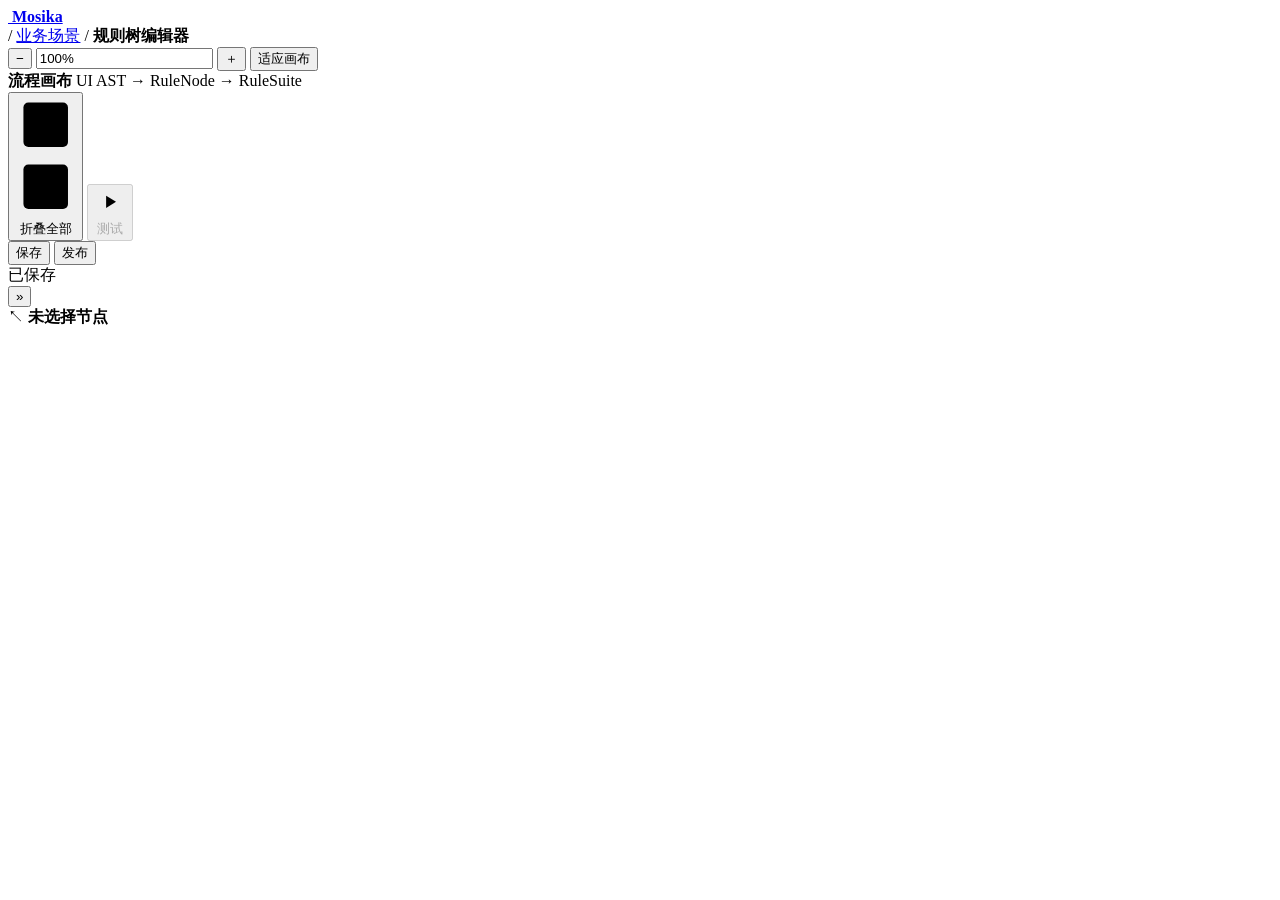
==== mosika-web/src/main/resources/static/ui/index.html @ 50eb2ea3 "docs(web): align docs and refine console UI" ====
<!doctype html>
<html lang="zh-CN">
<head>
    <meta charset="UTF-8">
    <meta name="viewport" content="width=device-width, initial-scale=1.0">
    <meta http-equiv="Cache-Control" content="no-store, no-cache, must-revalidate">
    <meta http-equiv="Pragma" content="no-cache">
    <title>加载中 · Mosika</title>
    <link rel="icon" type="image/svg+xml" href="/ui/logo.svg">
    <link rel="stylesheet" href="/ui/tokens.css?v=20260813-1">
    <link rel="stylesheet" href="/ui/styles.css?v=20260813-1">
    <link rel="stylesheet" href="/ui/ui-common.css?v=20260813-1">
</head>
<body class="editor-page">
<main class="app-shell">
    <header class="topbar">
        <div class="brand">
            <a class="brand-home" href="/" aria-label="返回 Mosika 首页">
                <span class="brand-mark"><img src="/ui/logo.svg" alt=""></span>
                <b class="brand-name">Mosika</b>
            </a>
            <div class="brand-crumbs">
                <span id="flowCrumbNsWrap" hidden><span class="crumb-sep">/</span><span id="flowCrumbNs" class="crumb-ns"></span></span>
                <span class="crumb-sep">/</span>
                <a class="back-link" id="backToFlows" href="/scenes" title="返回业务场景列表">业务场景</a>
                <span class="crumb-sep">/</span>
                <strong id="flowCrumbName">规则树编辑器</strong>
            </div>
        </div>
        <div class="toolbar" aria-label="画布工具栏">
            <button id="zoomOutButton" type="button" aria-label="缩小">−</button>
            <input id="zoomValue" type="text" inputmode="numeric" value="100%" aria-label="缩放百分比" title="输入缩放百分比后回车">
            <button id="zoomInButton" type="button" aria-label="放大">＋</button>
            <button id="fitButton" type="button">适应画布</button>
        </div>
    </header>

    <section class="workspace">
        <section class="canvas-panel">
            <div class="canvas-titlebar">
                <div class="canvas-title-meta">
                    <strong>流程画布</strong>
                    <span class="core-runtime-label">UI AST → RuleNode → RuleSuite</span>
                    <span id="nodeCount"></span>
                </div>
                <div class="canvas-tools">
                    <button id="foldAllButton" type="button" aria-label="折叠全部节点">
                        <svg class="fold-all-collapse-icon" viewBox="0 0 24 24" aria-hidden="true">
                            <rect x="3" y="3" width="18" height="18" rx="2"/>
                            <path d="M8 12h8"/>
                        </svg>
                        <svg class="fold-all-expand-icon" viewBox="0 0 24 24" aria-hidden="true" hidden>
                            <rect x="3" y="3" width="18" height="18" rx="2"/>
                            <path d="M8 12h8M12 8v8"/>
                        </svg>
                        <span>折叠全部</span>
                    </button>
                    <i class="canvas-tool-separator" aria-hidden="true"></i>
                    <button id="testFlowButton" type="button" disabled>
                        <svg viewBox="0 0 24 24" aria-hidden="true"><path d="m9 7 8 5-8 5Z"/></svg>
                        测试
                    </button>
                    <i class="canvas-tool-separator" aria-hidden="true"></i>
                    <label class="flow-version-picker" id="flowVersionPicker" hidden>
                        <span>版本</span>
                        <select id="flowVersionSelect" aria-label="选择业务版本"></select>
                    </label>
                    <div class="flow-draft-actions" id="flowDraftActions" role="group" aria-label="草稿操作">
                        <button id="saveDraftButton" type="button">保存</button>
                        <button id="publishFlowButton" class="primary" type="button">发布</button>
                    </div>
                    <button id="createVersionButton" class="primary flow-modify-button" type="button"
                            title="修改当前版本（将创建新草稿）" hidden>修改</button>
                    <span class="status" id="docStatus"><i></i> <span id="docStatusText">已保存</span></span>
                </div>
            </div>
            <div class="load-error" id="loadErrorBanner" role="alert" hidden>
                <span id="loadErrorText"></span>
                <button id="loadErrorRetry" type="button">重新加载</button>
            </div>
            <div class="tree-viewport" id="treeViewport" tabindex="0" aria-label="可缩放规则树画布">
                <div class="grid"></div>
                <div class="tree-stage" id="treeStage">
                    <div id="treeRoot"></div>
                </div>
            </div>
        </section>

        <button class="inspector-expand" id="inspectorExpand" type="button" aria-label="展开属性栏" title="展开属性栏" hidden>«</button>
        <aside class="inspector" id="inspector">
            <button class="inspector-collapse" id="inspectorCollapse" type="button" aria-label="收起属性栏" title="收起属性栏">»</button>
            <section class="test-panel" id="testPanel" hidden>
                <div class="test-panel-heading">
                    <div><strong>测试规则流</strong></div>
                    <button class="icon-button" id="testPanelClose" type="button" aria-label="关闭测试面板">×</button>
                </div>
                <div class="test-json-tabs" role="tablist" aria-label="测试输入类型">
                    <button class="test-json-tab is-active" id="testTargetTab" type="button"
                            role="tab" aria-selected="true" aria-controls="testTargetPanel"
                            data-test-input-tab="target">
                        <code>$</code><span>输入数据</span><i aria-hidden="true"></i>
                    </button>
                    <button class="test-json-tab" id="testContextTab" type="button"
                            role="tab" aria-selected="false" aria-controls="testContextPanel"
                            data-test-input-tab="context" tabindex="-1">
                        <code>$$</code><span>上下文</span><i aria-hidden="true"></i>
                    </button>
                </div>
                <div class="test-json-editors">
                    <label class="test-json-field" id="testTargetPanel"
                           role="tabpanel" aria-labelledby="testTargetTab">
                        <textarea id="testTargetInput" spellcheck="false" aria-label="测试输入 JSON">{
}</textarea>
                    </label>
                    <label class="test-json-field" id="testContextPanel"
                           role="tabpanel" aria-labelledby="testContextTab" hidden>
                        <textarea id="testContextInput" spellcheck="false" aria-label="测试上下文 JSON">{
}</textarea>
                    </label>
                </div>
                <button class="primary test-run-button" id="runTestButton" type="button">
                    <svg viewBox="0 0 24 24" aria-hidden="true"><path d="m9 7 8 5-8 5Z"/></svg>
                    <span>执行测试</span>
                </button>
                <div class="test-result" id="testResult" hidden>
                    <div class="test-result-summary">
                        <i id="testResultDot"></i>
                        <strong id="testResultStatus">执行完成</strong>
                    </div>
                    <div class="test-result-section">
                        <span>返回结果</span>
                        <pre id="testResultValue"></pre>
                    </div>
                    <div class="test-result-section">
                        <span>执行后上下文</span>
                        <pre id="testContextValue"></pre>
                    </div>
                    <div class="test-result-section">
                        <span>执行路径</span>
                        <ol class="test-path-list" id="testPathList"></ol>
                    </div>
                </div>
            </section>
            <div class="inspector-empty" id="inspectorEmpty">
                <span>↖</span>
                <strong>未选择节点</strong>
            </div>
            <section class="inspector-panel" id="inspectorForm" hidden>
                <div class="inspector-heading rule-editor-heading" id="inspectorHeading"></div>
                <div class="inspector-fields" id="nodeDetailFields"></div>
                <div class="inspector-actions" id="inspectorViewActions">
                    <div class="flow-node-actions" id="flowNodeActions"></div>
                    <button class="flow-operation wide" id="editNodeButton" type="button" hidden>查看规则</button>
                </div>
                <div class="inspector-add" id="inspectorAddPanel" hidden>
                    <div class="inspector-add-title" id="inspectorAddTitle">添加节点</div>
                    <label class="detail-field">
                        <span class="detail-label">节点类型</span>
                        <select id="newNodeType"></select>
                    </label>
                    <div class="inspector-actions">
                        <button id="newNodeCancelButton" type="button">取消</button>
                        <button class="primary" id="confirmAddButton" type="button">添加</button>
                    </div>
                </div>
                <div class="inspector-footer" id="inspectorFooter">
                    <button class="inspector-delete" id="deleteButton" type="button">
                        <svg viewBox="0 0 24 24" aria-hidden="true">
                            <path d="M9 3h6m-9 4h12m-1 0-.7 13H7.7L7 7m3 4v5m4-5v5"/>
                        </svg>
                        删除节点
                    </button>
                </div>
            </section>
        </aside>
    </section>
</main>

<dialog id="confirmDialog">
    <form method="dialog" id="confirmDialogForm">
        <div class="dialog-heading">
            <div>
                <h2 id="confirmDialogTitle">确认操作</h2>
            </div>
            <button class="icon-button" value="cancel" aria-label="关闭" type="submit">×</button>
        </div>
        <p class="confirm-message" id="confirmDialogMessage"></p>
        <div class="dialog-actions">
            <button value="cancel" type="submit">取消</button>
            <button class="danger" id="confirmDialogConfirm" value="default" type="submit">确定</button>
        </div>
    </form>
</dialog>

<dialog id="nodeConfigDialog">
    <form method="dialog" class="node-config-form">
        <div class="dialog-heading">
            <div><h2>配置节点</h2></div>
            <button class="icon-button" id="nodeConfigCloseButton" aria-label="关闭" type="button">×</button>
        </div>
        <label class="detail-field" id="nodeConfigTypeField">
            <span class="detail-label">节点类型</span>
            <select id="nodeConfigType">
                <option value="A">动作节点</option>
                <option value="C">条件节点</option>
                <option value="S">串行节点</option>
                <option value="P">并行节点</option>
                <option value="D">分支节点</option>
            </select>
        </label>
        <label class="detail-field" id="nodeConfigRuleField">
            <span class="detail-label">引用规则</span>
            <select id="nodeConfigRule"></select>
        </label>
        <p class="form-note" id="nodeConfigNote"></p>
        <div class="dialog-actions">
            <button id="nodeConfigCancelButton" type="button">取消</button>
            <button class="primary" id="nodeConfigConfirmButton" type="button">确认</button>
        </div>
    </form>
</dialog>

<dialog id="validateDialog">
    <div class="dialog-heading">
        <div>
            <h2>结构校验</h2>
        </div>
        <button class="icon-button" id="validateCloseButton" aria-label="关闭" type="button">×</button>
    </div>
    <p class="confirm-message" id="validateSummary"></p>
    <ul class="validate-list" id="validateList"></ul>
    <div class="dialog-actions">
        <button id="validateDismissButton" type="button">关闭</button>
    </div>
</dialog>

<dialog id="ruleDialog" class="rule-dialog">
    <div class="rule-dialog-shell">
        <header class="rule-dialog-header">
            <div><h2 id="ruleDialogTitle">判断条件</h2></div>
            <div class="rule-dialog-header-actions">
                <button id="ruleDialogCancelButton" type="button">取消</button>
                <button class="primary" id="ruleDialogCloseButton" type="button">保存</button>
            </div>
        </header>
        <div class="rule-dialog-body">
            <section class="rule-tree-panel" id="ruleTreePanel" aria-label="规则树">
                <div class="rule-tree-caption">
                    <strong>条件组合</strong>
                    <span id="ruleNodeCount"></span>
                </div>
                <div class="rule-tree-viewport">
                    <div id="ruleTreeRoot"></div>
                </div>
            </section>
            <aside class="rule-editor">
                <div class="rule-editor-empty" id="ruleEditorEmpty">
                    <span>◇</span>
                    <strong id="ruleEditorEmptyTitle">暂无条件</strong>
                </div>
                <div class="rule-editor-panel" id="ruleEditorPanel" hidden>
                    <div class="inspector-heading rule-editor-heading" id="ruleEditorHeading"></div>
                    <div class="detail-field" id="ruleEditorLogicField" data-field="rulelogic" hidden></div>
                    <div class="detail-field rule-negate-field" id="ruleNegateField" hidden>
                        <span class="detail-label">取反</span>
                        <label class="rule-negate-row">
                            <span class="switch">
                                <input type="checkbox" id="ruleNegateInput">
                                <span class="switch-track"></span>
                            </span>
                        </label>
                    </div>
                    <div class="rule-subrules-field" id="ruleEditorSubrulesField">
                        <span class="detail-label" id="ruleEditorSubrulesLabel">规则</span>
                        <div class="rule-add-rows" id="ruleEditorSubrules"></div>
                        <button class="rule-add-row-button" id="ruleEditorAddRuleButton" type="button" hidden>＋ 添加规则</button>
                    </div>
                    <label id="ruleReferenceField" hidden>
                        <span id="ruleReferenceLabel">命中表达式</span>
                        <input id="ruleNodeExpression" readonly>
                    </label>
                    <div class="rule-editor-params" id="ruleEditorParamsField" hidden></div>
                    <div class="inspector-add" id="ruleAddPanel" hidden>
                        <div class="inspector-add-title" id="ruleAddTitle">添加规则</div>
                        <div class="rule-add-rows" id="ruleAddRows"></div>
                        <button class="rule-add-row-button" id="ruleAddRowButton" type="button">＋ 添加规则</button>
                        <fieldset class="rule-logic-field" id="ruleAddLogicField" hidden>
                            <legend>组合方式</legend>
                            <div class="rule-radio-group">
                                <label>
                                    <input type="radio" name="ruleAddLogic" value="&amp;&amp;" checked>
                                    <span>与</span>
                                </label>
                                <label>
                                    <input type="radio" name="ruleAddLogic" value="||">
                                    <span>或</span>
                                </label>
                            </div>
                        </fieldset>
                        <div class="inspector-actions">
                            <button id="ruleAddCancelButton" type="button">取消</button>
                            <button class="primary" id="ruleAddConfirmButton" type="button">确认添加</button>
                        </div>
                    </div>
                    <div class="inspector-footer" id="ruleEditorFooter">
                        <button class="inspector-delete" id="ruleEditorDeleteButton" type="button">
                            <svg viewBox="0 0 24 24" aria-hidden="true">
                                <path d="M9 3h6m-9 4h12m-1 0-.7 13H7.7L7 7m3 4v5m4-5v5"/>
                            </svg>
                            删除规则
                        </button>
                    </div>
                </div>
            </aside>
        </div>
    </div>
</dialog>

<dialog id="ruleAddDialog">
    <form method="dialog" class="rule-add-form">
        <div class="dialog-heading">
            <h2>添加规则</h2>
            <button class="icon-button" value="cancel" type="submit" aria-label="关闭">×</button>
        </div>
        <div class="rule-add-rows" id="ruleCompositeRows"></div>
        <button class="rule-add-row-button" id="ruleCompositeAddRow" type="button" aria-label="添加一条规则">＋</button>
        <fieldset class="rule-logic-field" id="ruleCompositeLogicField" hidden>
            <legend>组合方式</legend>
            <div class="rule-radio-group">
                <label><input type="radio" name="ruleCompositeLogic" value="&&" checked><span>与</span></label>
                <label><input type="radio" name="ruleCompositeLogic" value="||"><span>或</span></label>
            </div>
        </fieldset>
        <div class="dialog-actions">
            <button value="cancel" type="submit">取消</button>
            <button class="primary" id="ruleCompositeConfirmButton" type="button">确认</button>
        </div>
    </form>
</dialog>

<div id="nodeContextMenu" class="context-menu" hidden role="menu"></div>

<script src="/ui/ui-common.js?v=20260813-1"></script>
<script src="/ui/treenode.js?v=20260813-1"></script>
<script src="/ui/api.js?v=20260813-1"></script>
<script src="/ui/ns.js?v=20260813-1"></script>
<script src="/ui/app.js?v=20260813-1"></script>
</body>
</html>
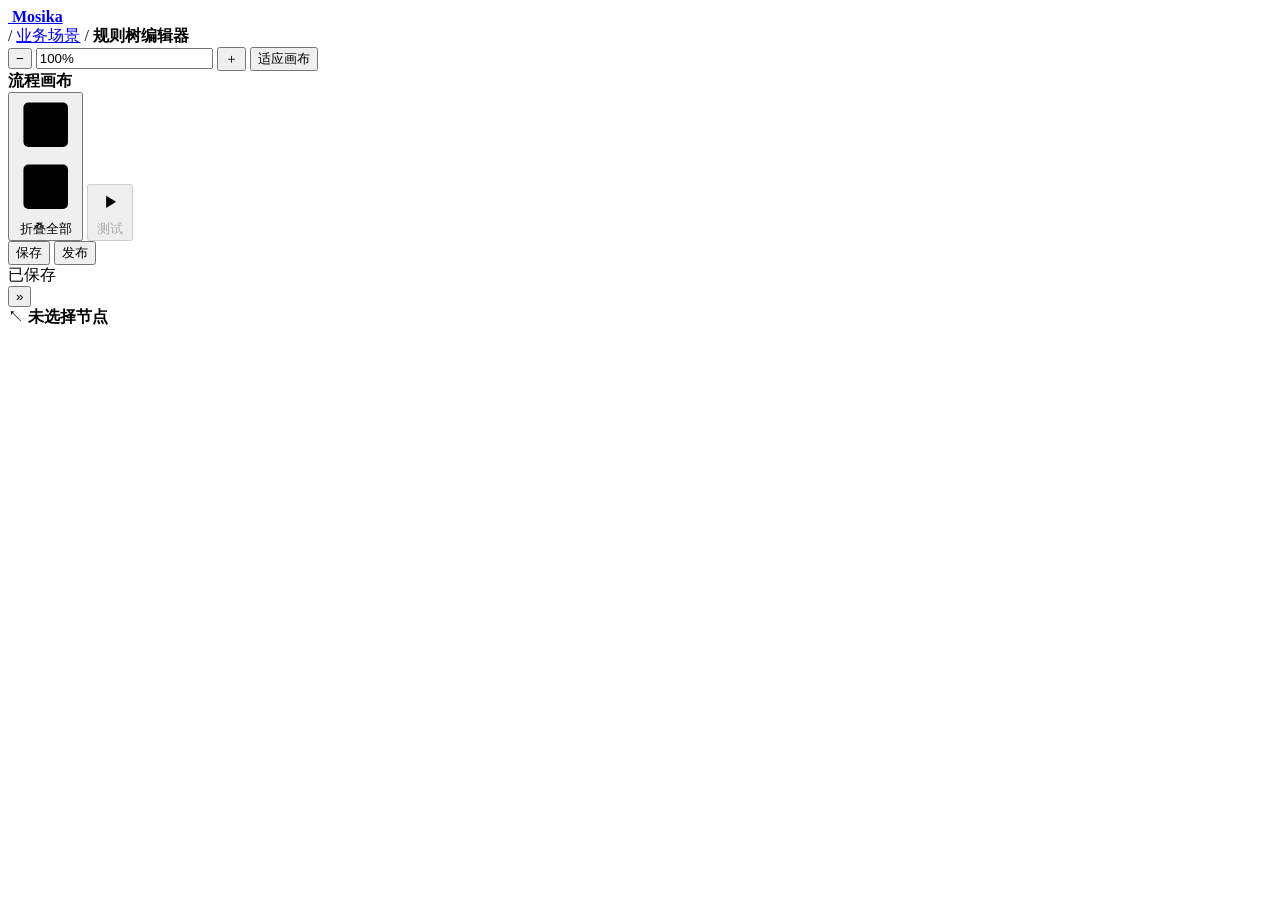
==== commit bc64e5f0: "feat(web): 统一前端节点设计与交互" ====
--- a/mosika-web/src/main/resources/static/ui/index.html
+++ b/mosika-web/src/main/resources/static/ui/index.html
@@ -7,9 +7,9 @@
     <meta http-equiv="Pragma" content="no-cache">
     <title>加载中 · Mosika</title>
     <link rel="icon" type="image/svg+xml" href="/ui/logo.svg">
-    <link rel="stylesheet" href="/ui/tokens.css?v=20260813-1">
-    <link rel="stylesheet" href="/ui/styles.css?v=20260813-1">
-    <link rel="stylesheet" href="/ui/ui-common.css?v=20260813-1">
+    <link rel="stylesheet" href="/ui/tokens.css?v=20260908-3">
+    <link rel="stylesheet" href="/ui/styles.css?v=20260908-9">
+    <link rel="stylesheet" href="/ui/ui-common.css?v=20260908-4">
 </head>
 <body class="editor-page">
 <main class="app-shell">
@@ -40,8 +40,6 @@
             <div class="canvas-titlebar">
                 <div class="canvas-title-meta">
                     <strong>流程画布</strong>
-                    <span class="core-runtime-label">UI AST → RuleNode → RuleSuite</span>
-                    <span id="nodeCount"></span>
                 </div>
                 <div class="canvas-tools">
                     <button id="foldAllButton" type="button" aria-label="折叠全部节点">
@@ -94,27 +92,14 @@
                     <div><strong>测试规则流</strong></div>
                     <button class="icon-button" id="testPanelClose" type="button" aria-label="关闭测试面板">×</button>
                 </div>
-                <div class="test-json-tabs" role="tablist" aria-label="测试输入类型">
-                    <button class="test-json-tab is-active" id="testTargetTab" type="button"
-                            role="tab" aria-selected="true" aria-controls="testTargetPanel"
-                            data-test-input-tab="target">
-                        <code>$</code><span>输入数据</span><i aria-hidden="true"></i>
-                    </button>
-                    <button class="test-json-tab" id="testContextTab" type="button"
-                            role="tab" aria-selected="false" aria-controls="testContextPanel"
-                            data-test-input-tab="context" tabindex="-1">
-                        <code>$$</code><span>上下文</span><i aria-hidden="true"></i>
-                    </button>
+                <div class="test-json-tabs" aria-label="测试输入类型">
+                    <div class="test-json-tab is-active">
+                        <code>$</code><span>输入数据</span>
+                    </div>
                 </div>
                 <div class="test-json-editors">
-                    <label class="test-json-field" id="testTargetPanel"
-                           role="tabpanel" aria-labelledby="testTargetTab">
+                    <label class="test-json-field" id="testTargetPanel">
                         <textarea id="testTargetInput" spellcheck="false" aria-label="测试输入 JSON">{
-}</textarea>
-                    </label>
-                    <label class="test-json-field" id="testContextPanel"
-                           role="tabpanel" aria-labelledby="testContextTab" hidden>
-                        <textarea id="testContextInput" spellcheck="false" aria-label="测试上下文 JSON">{
 }</textarea>
                     </label>
                 </div>
@@ -185,7 +170,15 @@
             <button class="icon-button" value="cancel" aria-label="关闭" type="submit">×</button>
         </div>
         <p class="confirm-message" id="confirmDialogMessage"></p>
-        <div class="dialog-actions">
+        <div class="delete-choices" id="confirmDialogChoices" hidden>
+            <button class="delete-choice" id="confirmDialogAlternate" value="alternate" type="submit">
+                <strong id="confirmDialogAlternateTitle">仅删除当前节点</strong>
+            </button>
+            <button class="delete-choice danger-choice" id="confirmDialogChoiceConfirm" value="default" type="submit">
+                <strong id="confirmDialogChoiceConfirmTitle">删除当前及后续</strong>
+            </button>
+        </div>
+        <div class="dialog-actions" id="confirmDialogActions">
             <button value="cancel" type="submit">取消</button>
             <button class="danger" id="confirmDialogConfirm" value="default" type="submit">确定</button>
         </div>
@@ -195,27 +188,30 @@
 <dialog id="nodeConfigDialog">
     <form method="dialog" class="node-config-form">
         <div class="dialog-heading">
-            <div><h2>配置节点</h2></div>
+            <div><h2 id="nodeConfigTitle">添加节点</h2></div>
             <button class="icon-button" id="nodeConfigCloseButton" aria-label="关闭" type="button">×</button>
         </div>
         <label class="detail-field" id="nodeConfigTypeField">
             <span class="detail-label">节点类型</span>
             <select id="nodeConfigType">
-                <option value="A">动作节点</option>
-                <option value="C">条件节点</option>
-                <option value="S">串行节点</option>
-                <option value="P">并行节点</option>
-                <option value="D">分支节点</option>
+                <option value="ActionNode">动作节点</option>
+                <option value="ConditionNode">条件节点</option>
+                <option value="SerialNode">串行节点</option>
+                <option value="ParallelNode">并行节点</option>
+                <option value="DecisionNode">分支节点</option>
+                <option value="LoopNode">循环节点</option>
             </select>
         </label>
-        <label class="detail-field" id="nodeConfigRuleField">
-            <span class="detail-label">引用规则</span>
-            <select id="nodeConfigRule"></select>
-        </label>
-        <p class="form-note" id="nodeConfigNote"></p>
+        <section id="actionConfigFields" hidden>
+            <label class="detail-field">
+                <span class="detail-label">引用规则</span>
+                <span id="actionConfigRule"></span>
+            </label>
+            <div id="actionConfigParams"></div>
+        </section>
         <div class="dialog-actions">
             <button id="nodeConfigCancelButton" type="button">取消</button>
-            <button class="primary" id="nodeConfigConfirmButton" type="button">确认</button>
+            <button class="primary" id="nodeConfigConfirmButton" type="button">添加</button>
         </div>
     </form>
 </dialog>
@@ -238,6 +234,10 @@
     <div class="rule-dialog-shell">
         <header class="rule-dialog-header">
             <div><h2 id="ruleDialogTitle">判断条件</h2></div>
+            <label class="loop-max-field" id="ruleDialogLoopMaxField" hidden>
+                <span>最大循环次数</span>
+                <input id="ruleDialogLoopMax" type="number" min="0" step="1" inputmode="numeric">
+            </label>
             <div class="rule-dialog-header-actions">
                 <button id="ruleDialogCancelButton" type="button">取消</button>
                 <button class="primary" id="ruleDialogCloseButton" type="button">保存</button>
@@ -247,7 +247,6 @@
             <section class="rule-tree-panel" id="ruleTreePanel" aria-label="规则树">
                 <div class="rule-tree-caption">
                     <strong>条件组合</strong>
-                    <span id="ruleNodeCount"></span>
                 </div>
                 <div class="rule-tree-viewport">
                     <div id="ruleTreeRoot"></div>
@@ -261,6 +260,10 @@
                 <div class="rule-editor-panel" id="ruleEditorPanel" hidden>
                     <div class="inspector-heading rule-editor-heading" id="ruleEditorHeading"></div>
                     <div class="detail-field" id="ruleEditorLogicField" data-field="rulelogic" hidden></div>
+                    <label id="ruleReferenceField" hidden>
+                        <span id="ruleReferenceLabel">匹配数量</span>
+                        <input id="ruleNodeExpression" readonly>
+                    </label>
                     <div class="detail-field rule-negate-field" id="ruleNegateField" hidden>
                         <span class="detail-label">取反</span>
                         <label class="rule-negate-row">
@@ -275,10 +278,6 @@
                         <div class="rule-add-rows" id="ruleEditorSubrules"></div>
                         <button class="rule-add-row-button" id="ruleEditorAddRuleButton" type="button" hidden>＋ 添加规则</button>
                     </div>
-                    <label id="ruleReferenceField" hidden>
-                        <span id="ruleReferenceLabel">命中表达式</span>
-                        <input id="ruleNodeExpression" readonly>
-                    </label>
                     <div class="rule-editor-params" id="ruleEditorParamsField" hidden></div>
                     <div class="inspector-add" id="ruleAddPanel" hidden>
                         <div class="inspector-add-title" id="ruleAddTitle">添加规则</div>
@@ -289,12 +288,20 @@
                             <div class="rule-radio-group">
                                 <label>
                                     <input type="radio" name="ruleAddLogic" value="&amp;&amp;" checked>
-                                    <span>与</span>
+                                    <span>条件与</span>
                                 </label>
                                 <label>
                                     <input type="radio" name="ruleAddLogic" value="||">
-                                    <span>或</span>
+                                    <span>条件或</span>
                                 </label>
+                                <label>
+                                    <input type="radio" name="ruleAddLogic" value="some">
+                                    <span>限定匹配</span>
+                                </label>
+                            </div>
+                            <div class="rule-match-bounds rule-builder-bounds" id="ruleAddMatchBounds" hidden>
+                                <label><span>最少匹配</span><input id="ruleAddMatchMin" type="number" min="0" step="1" placeholder="不限"></label>
+                                <label><span>最多匹配</span><input id="ruleAddMatchMax" type="number" min="0" step="1" placeholder="不限"></label>
                             </div>
                         </fieldset>
                         <div class="inspector-actions">
@@ -327,8 +334,13 @@
         <fieldset class="rule-logic-field" id="ruleCompositeLogicField" hidden>
             <legend>组合方式</legend>
             <div class="rule-radio-group">
-                <label><input type="radio" name="ruleCompositeLogic" value="&&" checked><span>与</span></label>
-                <label><input type="radio" name="ruleCompositeLogic" value="||"><span>或</span></label>
+                <label><input type="radio" name="ruleCompositeLogic" value="&&" checked><span>条件与</span></label>
+                <label><input type="radio" name="ruleCompositeLogic" value="||"><span>条件或</span></label>
+                <label><input type="radio" name="ruleCompositeLogic" value="some"><span>限定匹配</span></label>
+            </div>
+            <div class="rule-match-bounds rule-builder-bounds" id="ruleCompositeMatchBounds" hidden>
+                <label><span>最少匹配</span><input id="ruleCompositeMatchMin" type="number" min="0" step="1" placeholder="不限"></label>
+                <label><span>最多匹配</span><input id="ruleCompositeMatchMax" type="number" min="0" step="1" placeholder="不限"></label>
             </div>
         </fieldset>
         <div class="dialog-actions">
@@ -340,10 +352,11 @@
 
 <div id="nodeContextMenu" class="context-menu" hidden role="menu"></div>
 
-<script src="/ui/ui-common.js?v=20260813-1"></script>
-<script src="/ui/treenode.js?v=20260813-1"></script>
-<script src="/ui/api.js?v=20260813-1"></script>
-<script src="/ui/ns.js?v=20260813-1"></script>
-<script src="/ui/app.js?v=20260813-1"></script>
+<script src="/ui/ui-common.js?v=20260908-3"></script>
+<script src="/ui/treenode.js?v=20260908-4"></script>
+<script src="/ui/flow-design.js?v=20260908-5"></script>
+<script src="/ui/api.js?v=20260908-3"></script>
+<script src="/ui/ns.js?v=20260908-3"></script>
+<script src="/ui/app.js?v=20260908-13"></script>
 </body>
 </html>
